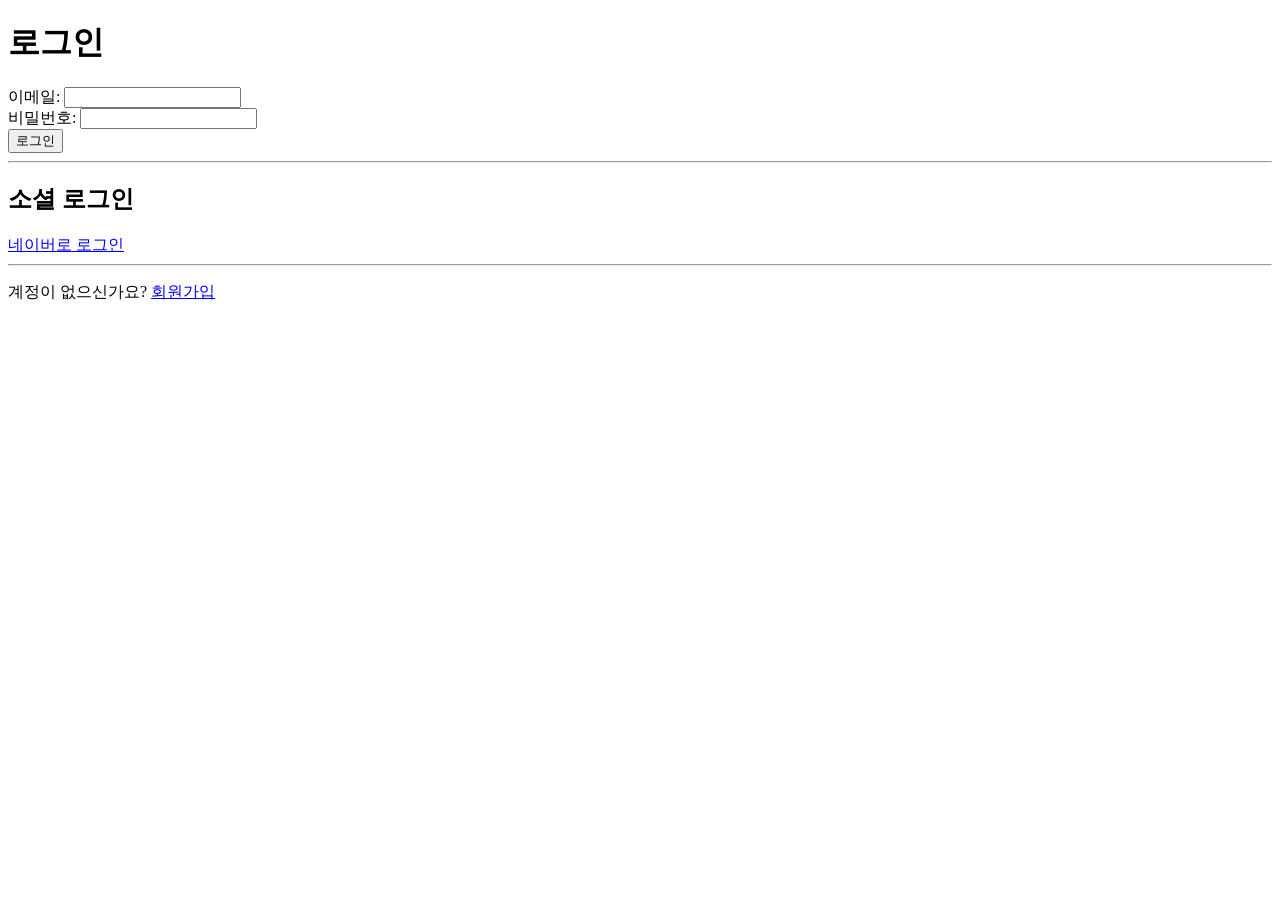
==== src/main/resources/templates/login.html @ 2d09b541 "first try" ====
<!DOCTYPE html>
<html lang="en">
<head>
    <meta charset="UTF-8">
    <meta name="viewport" content="width=device-width, initial-scale=1.0">
    <title>로그인</title>
    <link rel="stylesheet" href="/css/styles.css">
</head>
<body>
<header>
    <h1>로그인</h1>
</header>
<main>
    <form action="/api/users/login" method="post">
        <label for="email">이메일:</label>
        <input type="email" id="email" name="email" required><br>

        <label for="password">비밀번호:</label>
        <input type="password" id="password" name="password" required><br>

        <button type="submit">로그인</button>
    </form>

    <hr>

    <h2>소셜 로그인</h2>
    <a href="/oauth2/authorization/naver">네이버로 로그인</a>

    <hr>

    <p>계정이 없으신가요? <a href="/api/users/register">회원가입</a></p>
</main>
<script src="/js/scripts.js"></script>
</body>
</html>
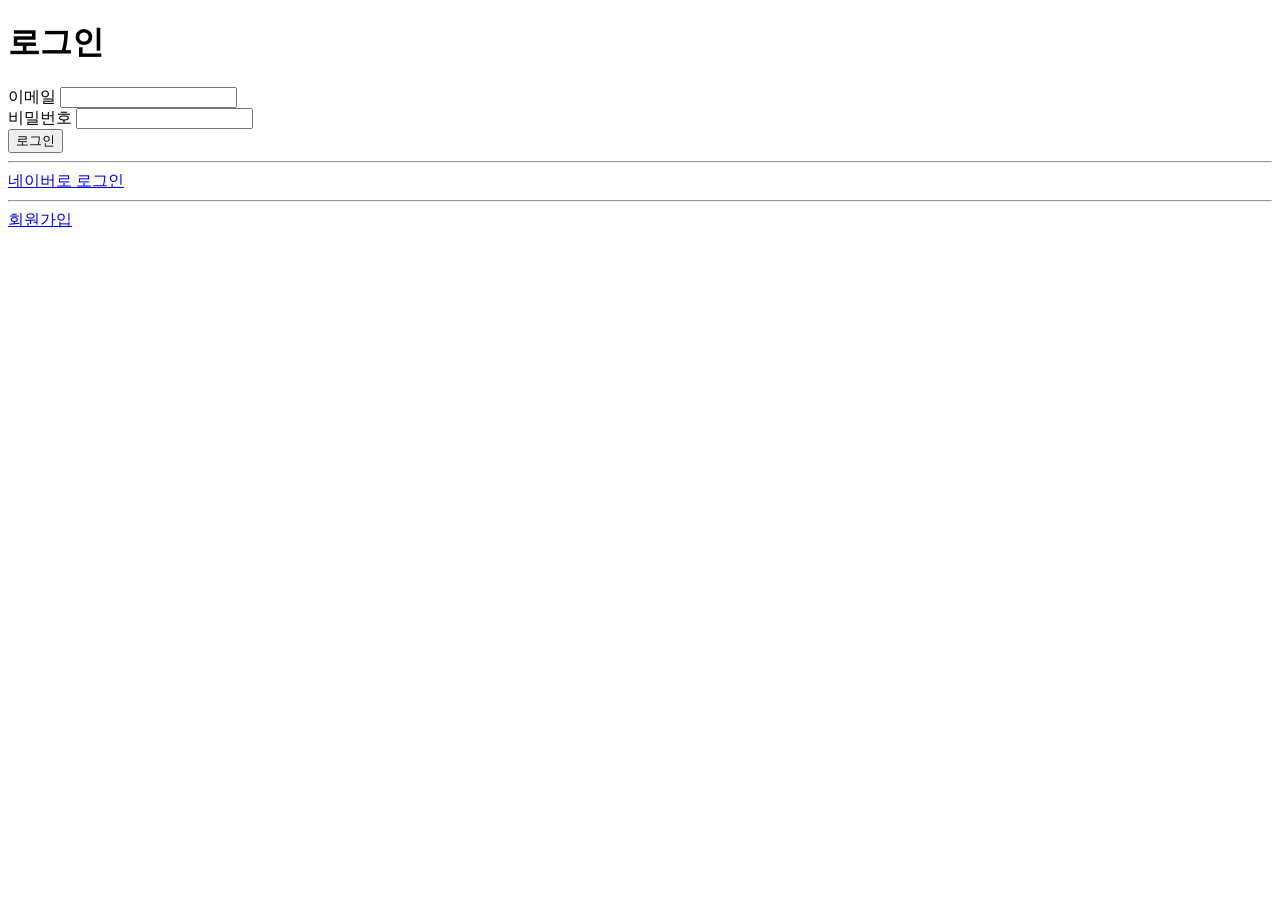
==== commit 4d0443af: "spring security 방식 폐기 및 jwt 인증 방식으로 전환" ====
--- a/src/main/resources/templates/login.html
+++ b/src/main/resources/templates/login.html
@@ -2,34 +2,33 @@
 <html lang="en">
 <head>
     <meta charset="UTF-8">
-    <meta name="viewport" content="width=device-width, initial-scale=1.0">
     <title>로그인</title>
-    <link rel="stylesheet" href="/css/styles.css">
 </head>
 <body>
-<header>
-    <h1>로그인</h1>
-</header>
-<main>
-    <form action="/api/users/login" method="post">
-        <label for="email">이메일:</label>
-        <input type="email" id="email" name="email" required><br>
+<h1>로그인</h1>
 
-        <label for="password">비밀번호:</label>
-        <input type="password" id="password" name="password" required><br>
+<!-- [1] 폼 로그인 (JWT 기반일 경우, /api/auth/login 등으로 POST하여 토큰 받는 구조) -->
+<form action="/api/auth/login" method="post">
+    <label>이메일</label>
+    <input type="email" name="email" required><br>
 
-        <button type="submit">로그인</button>
-    </form>
+    <label>비밀번호</label>
+    <input type="password" name="password" required><br>
 
-    <hr>
+    <button type="submit">로그인</button>
+</form>
 
-    <h2>소셜 로그인</h2>
-    <a href="/oauth2/authorization/naver">네이버로 로그인</a>
+<hr>
 
-    <hr>
+<!-- [2] 네이버 로그인 버튼 -->
+<a href="/oauth2/authorization/naver">
+    네이버로 로그인
+</a>
 
-    <p>계정이 없으신가요? <a href="/api/users/register">회원가입</a></p>
-</main>
-<script src="/js/scripts.js"></script>
+<hr>
+
+<!-- [3] 회원가입 링크 -->
+<a href="/api/users/register">회원가입</a>
+
 </body>
 </html>
